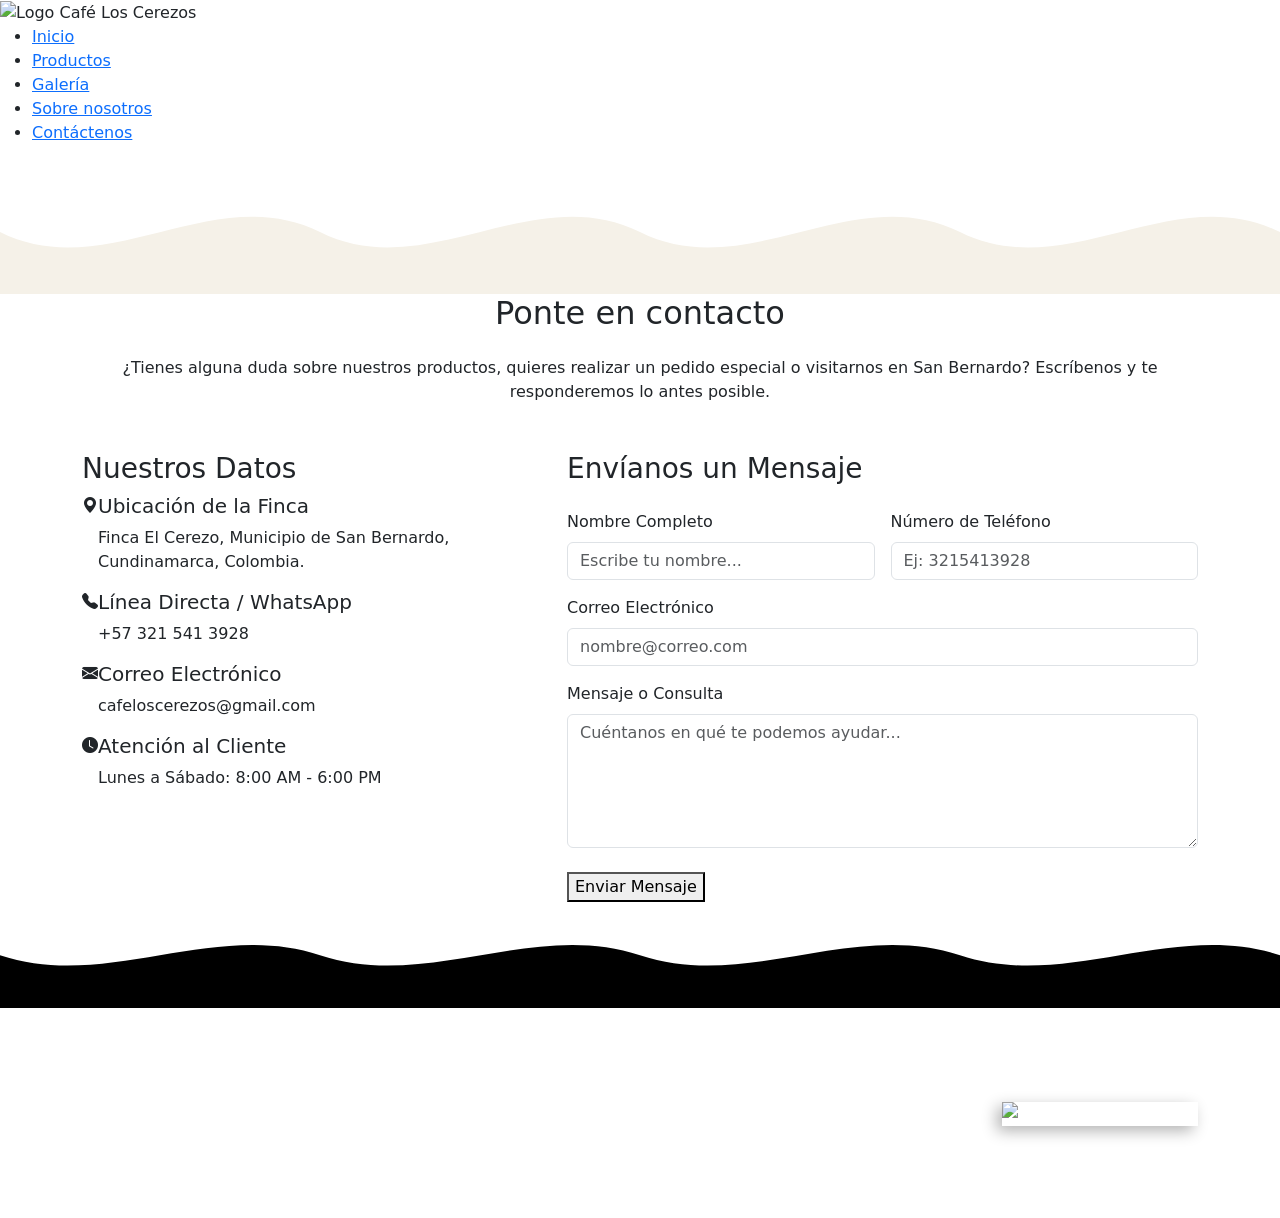
==== templates/contactenos.html @ d583230b "Rename Contactenos.html to contactenos.html" ====
<!DOCTYPE html>
<html lang="es">

<head>
    <meta charset="UTF-8">
    <meta name="viewport" content="width=device-width, initial-scale=1">
    <title>Café Los Cerezos - Contáctenos</title> <!-- Título de la pestaña -->

    <!-- FAVICON (Ícono de la pestaña) -->
    <link rel="icon" href="Logo-cafe.png" type="image/png">

    <!-- TIPOGRAFÍA -->
    <link href="https://fonts.googleapis.com/css2?family=Caveat+Brush&display=swap" rel="stylesheet">

    <!-- ESTILOS BOOTSTRAP -->
    <link href="https://cdn.jsdelivr.net/npm/bootstrap@5.3.2/dist/css/bootstrap.min.css" rel="stylesheet">
    
    <!-- ESTILOS DE SWIPER -->
    <link rel="stylesheet" href="https://cdn.jsdelivr.net/npm/swiper@11/swiper-bundle.min.css" />
    
    <!-- CONEXIÓN A TU ARCHIVO DE ESTILOS -->
    <link rel="stylesheet" href="inicio.css">

    <!-- ICONOS DE BOOTSTRAP -->
    <link rel="stylesheet" href="https://cdn.jsdelivr.net/npm/bootstrap-icons@1.11.3/font/bootstrap-icons.min.css">
</head>

<body>

<!-- PORTADA / HERO (HEAD) -->
<header class="hero">
    <!-- Capa oscura para legibilidad del menú -->
    <div class="overlay"></div>

    <!-- LOGO VERTICAL (Alineado a la izquierda con 40px de margen) -->
    <div class="logo-vertical">
        <img src="Logo-cafe.png" alt="Logo Café Los Cerezos">
    </div>

    <!-- MENÚ TRANSLÚCIDO UNIFICADO -->
<nav class="menu">
    <ul>
        <li><a href="index.html">Inicio</a></li>
        <!-- Te lleva a la sección de productos en el inicio -->
        <li><a href="index.html#productos">Productos</a></li> 
        <!-- Te lleva a la página independiente de galería -->
        <li><a href="Galeria.html">Galería</a></li>
        <!-- Te lleva a la sección de Quiénes Somos en el inicio -->
        <li><a href="index.html#quienes">Sobre nosotros</a></li>
        <!-- Te lleva al footer de contacto en el inicio -->
        <li><a href="index.html#contacto">Contáctenos</a></li>
    </ul>
</nav>

    <!-- ONDA DE TRANSICIÓN INFERIOR -->
    <div class="onda-svg">
        <svg viewBox="0 0 1440 150" preserveAspectRatio="none">
            <path fill="#f5f1e8" d="M0,80 
            C120,140 240,20 360,80 
            C480,140 600,20 720,80 
            C840,140 960,20 1080,80 
            C1200,140 1320,20 1440,80 
            L1440,150 L0,150 Z">
            </path>
        </svg>
    </div>
</header>

<!--  CONTENIDO DE CONTACTO-->
<div class="contenido">
    <section class="container seccion-contacto">
        
        <!-- TÍTULO DE LA SECCIÓN -->
        <div class="text-center mb-5">
            <h2 class="section-titulo">Ponte en contacto</h2>
            <p class="text-intro-productos mt-4">
                ¿Tienes alguna duda sobre nuestros productos, quieres realizar un pedido especial o visitarnos en San Bernardo? Escríbenos y te responderemos lo antes posible.
            </p>
        </div>

        <div class="row g-5 align-items-stretch">
            
            <!-- Columna Izquierda: Tarjeta de Información de Contacto -->
            <div class="col-12 col-lg-5">
                <div class="tarjeta-contacto-info">
                    <h3 class="titulo-contacto-bloque">Nuestros Datos</h3>
                    
                    <!-- Dirección -->
                    <div class="d-flex align-items-start item-contacto-detalle">
                        <span class="icono-contacto-detalle"><i class="bi bi-geo-alt-fill"></i></span>
                        <div class="texto-contacto-detalle">
                            <h5>Ubicación de la Finca</h5>
                            <p>Finca El Cerezo, Municipio de San Bernardo, Cundinamarca, Colombia.</p>
                        </div>
                    </div>

                    <!-- Teléfono -->
                    <div class="d-flex align-items-start item-contacto-detalle">
                        <span class="icono-contacto-detalle"><i class="bi bi-telephone-fill"></i></span>
                        <div class="texto-contacto-detalle">
                            <h5>Línea Directa / WhatsApp</h5>
                            <p>+57 321 541 3928</p>
                        </div>
                    </div>

                    <!-- Correo -->
                    <div class="d-flex align-items-start item-contacto-detalle">
                        <span class="icono-contacto-detalle"><i class="bi bi-envelope-fill"></i></span>
                        <div class="texto-contacto-detalle">
                            <h5>Correo Electrónico</h5>
                            <p>cafeloscerezos@gmail.com</p>
                        </div>
                    </div>

                    <!-- Horarios -->
                    <div class="d-flex align-items-start item-contacto-detalle">
                        <span class="icono-contacto-detalle"><i class="bi bi-clock-fill"></i></span>
                        <div class="texto-contacto-detalle">
                            <h5>Atención al Cliente</h5>
                            <p>Lunes a Sábado: 8:00 AM - 6:00 PM</p>
                        </div>
                    </div>
                </div>
            </div>

            <!-- Columna Derecha: Formulario de Contacto -->
            <div class="col-12 col-lg-7">
                <div class="form-contacto-box">
                    <h3 class="titulo-contacto-bloque mb-4">Envíanos un Mensaje</h3>
                    
                    <form action="#" method="POST">
                        <div class="row g-3">
                            <!-- Nombre -->
                            <div class="col-12 col-md-6">
                                <label for="nombre" class="form-label">Nombre Completo</label>
                                <input type="text" class="form-control" id="nombre" placeholder="Escribe tu nombre..." required>
                            </div>
                            <!-- Teléfono -->
                            <div class="col-12 col-md-6">
                                <label for="telefono" class="form-label">Número de Teléfono</label>
                                <input type="tel" class="form-control" id="telefono" placeholder="Ej: 3215413928">
                            </div>
                            <!-- Correo -->
                            <div class="col-12">
                                <label for="email" class="form-label">Correo Electrónico</label>
                                <input type="email" class="form-control" id="email" placeholder="nombre@correo.com" required>
                            </div>
                            <!-- Mensaje -->
                            <div class="col-12">
                                <label for="mensaje" class="form-label">Mensaje o Consulta</label>
                                <textarea class="form-control" id="mensaje" rows="5" placeholder="Cuéntanos en qué te podemos ayudar..." required></textarea>
                            </div>
                            <!-- Botón de Enviar -->
                            <div class="col-12 mt-4">
                                <button type="submit" class="btn-enviar-contacto">
                                    Enviar Mensaje
                                </button>
                            </div>
                        </div>
                    </form>
                </div>
            </div>

        </div> <!-- Fin de la fila -->
    </section>
</div>

<!-- ONDA TRANSICIÓN FOOTER -->
<div class="onda-footer">
    <svg viewBox="0 0 1440 120" preserveAspectRatio="none">
        <path d="M0,60 
        C120,100 240,20 360,60 
        C480,100 600,20 720,60 
        C840,100 960,20 1080,60 
        C1200,100 1320,20 1440,60 
        L1440,120 L0,120 Z">
        </path>
    </svg>
</div>

<!-- FOOTER CON MARCA Y CONTACTO  -->
<footer class="footer-cafe text-white py-5">
    <div class="container">
        <div class="row align-items-center">
            
            <!-- Columna Izquierda: Datos de contacto -->
            <div class="col-md-8 text-start">
                <div class="row g-4">
                    <!-- Correo -->
                    <div class="col-sm-6 d-flex align-items-center">
                        <div class="border rounded-circle d-flex align-items-center justify-content-center me-3" style="width: 45px; height: 45px; border-color: rgba(255,255,255,0.3) !important;">
                            <i class="bi bi-envelope fs-5"></i>
                        </div>
                        <div>
                            <p class="mb-0 fw-bold" style="font-size: 0.85rem; opacity: 0.8;">Correo electrónico</p>
                            <p class="mb-0">cafeloscerezos@gmail.com</p>
                        </div>
                    </div>
                    <!-- Teléfono -->
                    <div class="col-sm-6 d-flex align-items-center">
                        <div class="border rounded-circle d-flex align-items-center justify-content-center me-3" style="width: 45px; height: 45px; border-color: rgba(255,255,255,0.3) !important;">
                            <i class="bi bi-telephone fs-5"></i>
                        </div>
                        <div>
                            <p class="mb-0 fw-bold" style="font-size: 0.85rem; opacity: 0.8;">Teléfono</p>
                            <p class="mb-0">3215413928</p>
                        </div>
                    </div>
                    <!-- Web -->
                    <div class="col-sm-6 d-flex align-items-center">
                        <div class="border rounded-circle d-flex align-items-center justify-content-center me-3" style="width: 45px; height: 45px; border-color: rgba(255,255,255,0.3) !important;">
                            <i class="bi bi-globe fs-5"></i>
                        </div>
                        <div>
                            <p class="mb-0 fw-bold" style="font-size: 0.85rem; opacity: 0.8;">Página web</p>
                            <p class="mb-0">www.cafeloscerezos.com</p>
                        </div>
                    </div>
                    <!-- Instagram -->
                    <div class="col-sm-6 d-flex align-items-center">
                        <div class="border rounded-circle d-flex align-items-center justify-content-center me-3" style="width: 45px; height: 45px; border-color: rgba(255,255,255,0.3) !important;">
                            <i class="bi bi-instagram fs-5"></i>
                        </div>
                        <div>
                            <p class="mb-0 fw-bold" style="font-size: 0.85rem; opacity: 0.8;">Instagram</p>
                            <p class="mb-0">@cafeloscerezos</p>
                        </div>
                    </div>
                </div>
            </div>

            <!-- Columna Derecha: Bloque del Logo -->
            <div class="col-md-4 text-md-end text-center mt-4 mt-md-0">
                <div class="marca-footer d-inline-block">
                    <img src="Logo-cafe.png" alt="Logo Café Los Cerezos" style="width: 150px; box-shadow: -5px 5px 15px rgba(0, 0, 0, 0.3);">
                </div>
            </div>

        </div>
    </div>
</footer>

<!-- SCRIPTS DE BOOTSTRAP -->
<script src="https://cdn.jsdelivr.net/npm/bootstrap@5.3.2/dist/js/bootstrap.bundle.min.js"></script>

</body>
</html>
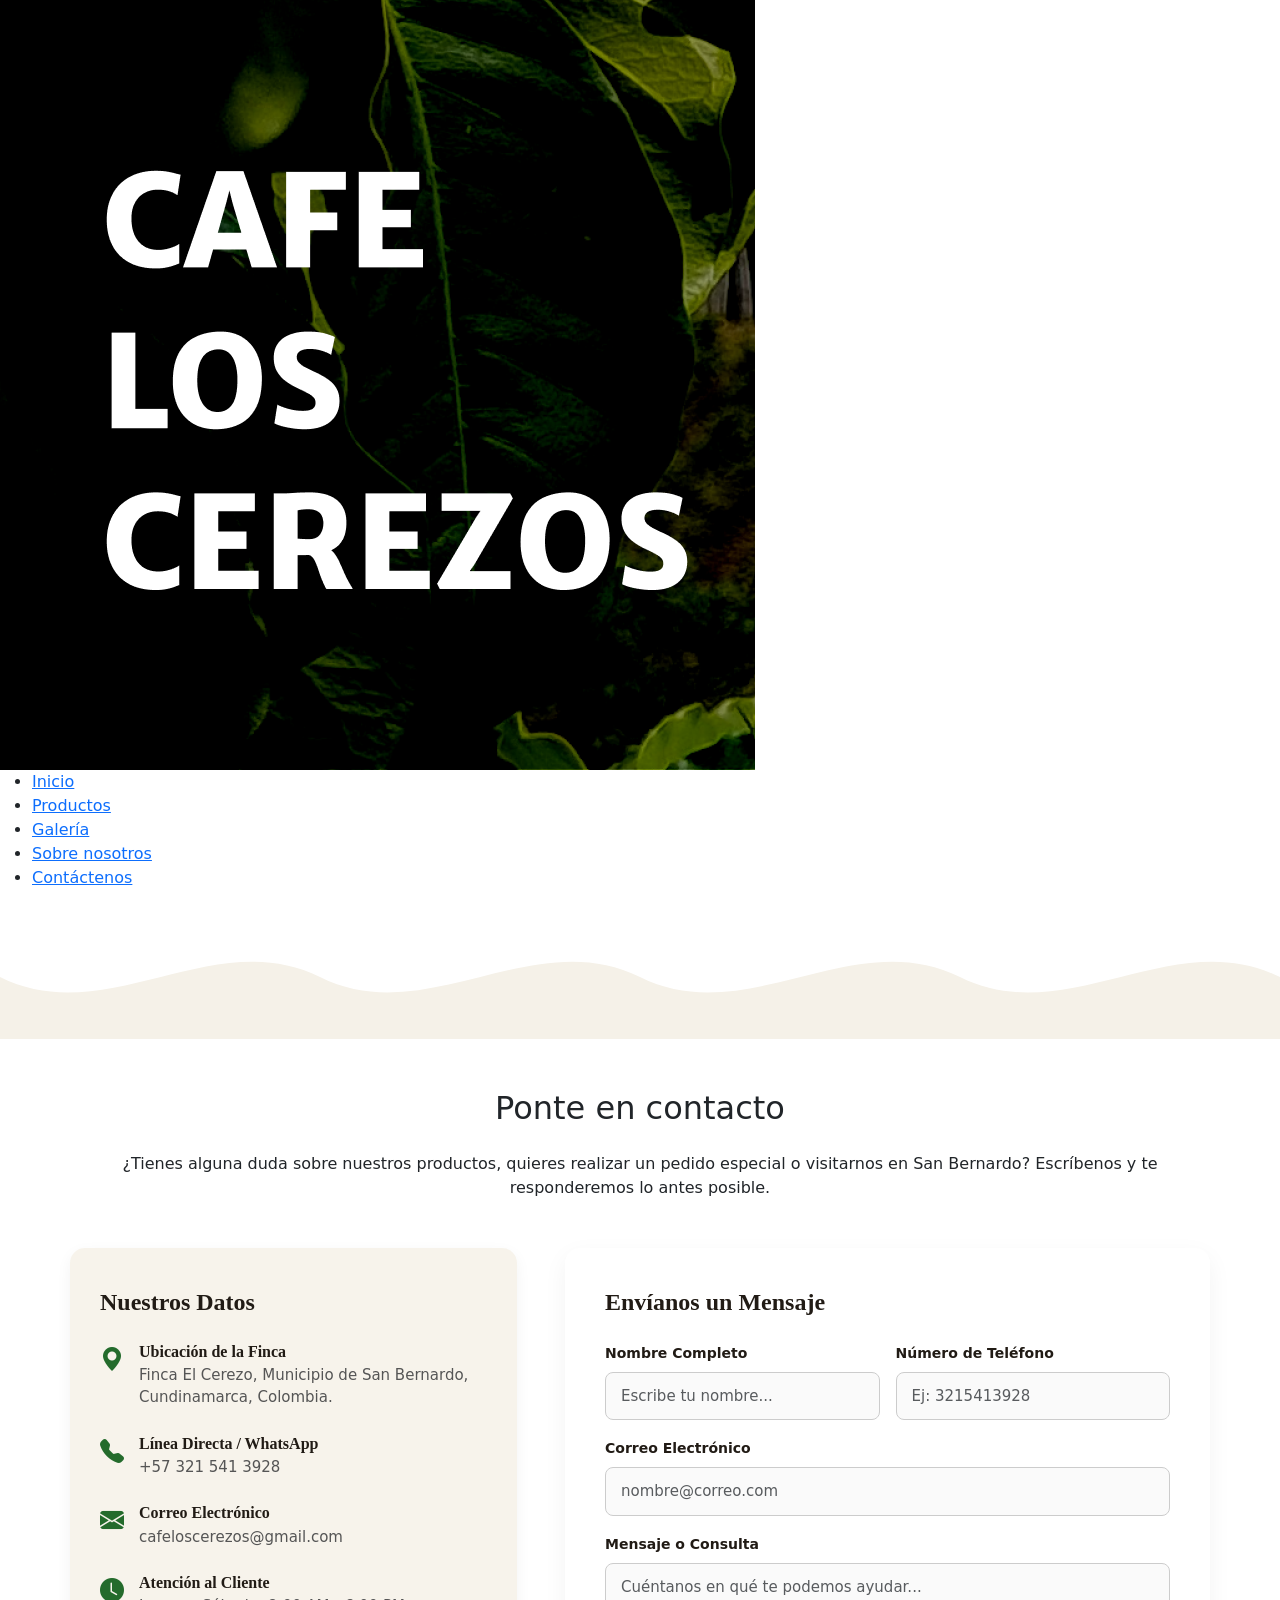
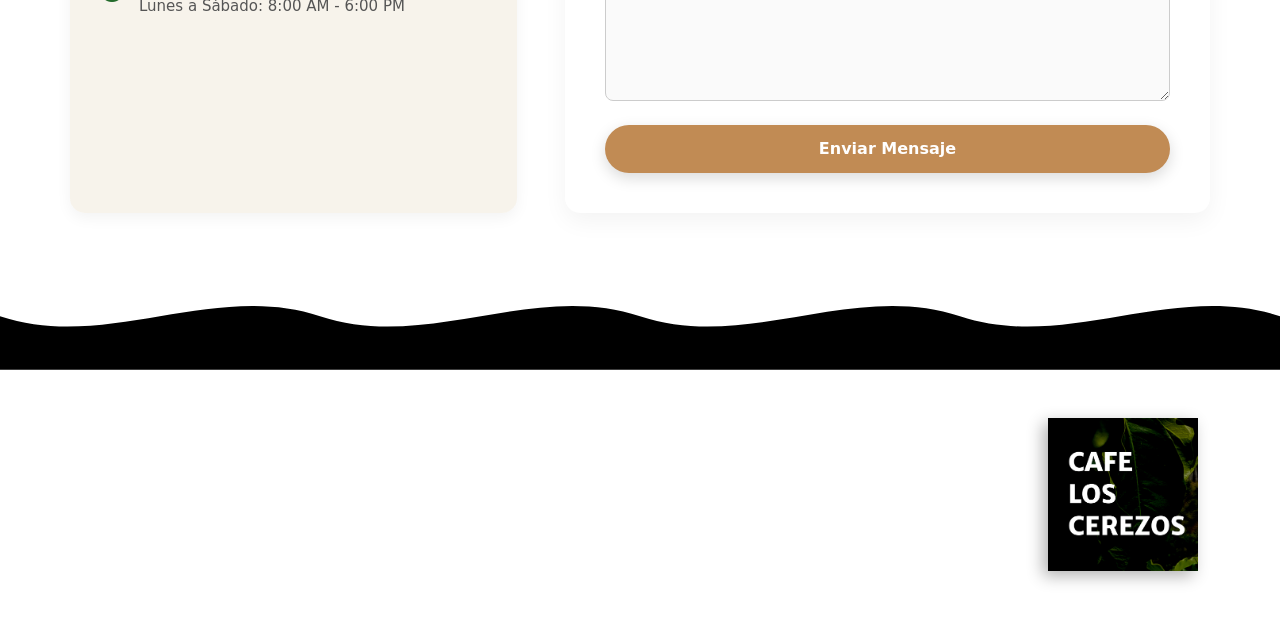
==== commit e6e4ba59: "Sincronizacion completa del proyecto con optimizacion SEO y Flask" ====
--- a/templates/contactenos.html
+++ b/templates/contactenos.html
@@ -1,247 +1,264 @@
-<!DOCTYPE html>
-<html lang="es">
-
-<head>
-    <meta charset="UTF-8">
-    <meta name="viewport" content="width=device-width, initial-scale=1">
-    <title>Café Los Cerezos - Contáctenos</title> <!-- Título de la pestaña -->
-
-    <!-- FAVICON (Ícono de la pestaña) -->
-    <link rel="icon" href="Logo-cafe.png" type="image/png">
-
-    <!-- TIPOGRAFÍA -->
-    <link href="https://fonts.googleapis.com/css2?family=Caveat+Brush&display=swap" rel="stylesheet">
-
-    <!-- ESTILOS BOOTSTRAP -->
-    <link href="https://cdn.jsdelivr.net/npm/bootstrap@5.3.2/dist/css/bootstrap.min.css" rel="stylesheet">
-    
-    <!-- ESTILOS DE SWIPER -->
-    <link rel="stylesheet" href="https://cdn.jsdelivr.net/npm/swiper@11/swiper-bundle.min.css" />
-    
-    <!-- CONEXIÓN A TU ARCHIVO DE ESTILOS -->
-    <link rel="stylesheet" href="inicio.css">
-
-    <!-- ICONOS DE BOOTSTRAP -->
-    <link rel="stylesheet" href="https://cdn.jsdelivr.net/npm/bootstrap-icons@1.11.3/font/bootstrap-icons.min.css">
-</head>
-
-<body>
-
-<!-- PORTADA / HERO (HEAD) -->
-<header class="hero">
-    <!-- Capa oscura para legibilidad del menú -->
-    <div class="overlay"></div>
-
-    <!-- LOGO VERTICAL (Alineado a la izquierda con 40px de margen) -->
-    <div class="logo-vertical">
-        <img src="Logo-cafe.png" alt="Logo Café Los Cerezos">
-    </div>
-
-    <!-- MENÚ TRANSLÚCIDO UNIFICADO -->
-<nav class="menu">
-    <ul>
-        <li><a href="index.html">Inicio</a></li>
-        <!-- Te lleva a la sección de productos en el inicio -->
-        <li><a href="index.html#productos">Productos</a></li> 
-        <!-- Te lleva a la página independiente de galería -->
-        <li><a href="Galeria.html">Galería</a></li>
-        <!-- Te lleva a la sección de Quiénes Somos en el inicio -->
-        <li><a href="index.html#quienes">Sobre nosotros</a></li>
-        <!-- Te lleva al footer de contacto en el inicio -->
-        <li><a href="index.html#contacto">Contáctenos</a></li>
-    </ul>
-</nav>
-
-    <!-- ONDA DE TRANSICIÓN INFERIOR -->
-    <div class="onda-svg">
-        <svg viewBox="0 0 1440 150" preserveAspectRatio="none">
-            <path fill="#f5f1e8" d="M0,80 
-            C120,140 240,20 360,80 
-            C480,140 600,20 720,80 
-            C840,140 960,20 1080,80 
-            C1200,140 1320,20 1440,80 
-            L1440,150 L0,150 Z">
-            </path>
-        </svg>
-    </div>
-</header>
-
-<!--  CONTENIDO DE CONTACTO-->
-<div class="contenido">
-    <section class="container seccion-contacto">
-        
-        <!-- TÍTULO DE LA SECCIÓN -->
-        <div class="text-center mb-5">
-            <h2 class="section-titulo">Ponte en contacto</h2>
-            <p class="text-intro-productos mt-4">
-                ¿Tienes alguna duda sobre nuestros productos, quieres realizar un pedido especial o visitarnos en San Bernardo? Escríbenos y te responderemos lo antes posible.
-            </p>
-        </div>
-
-        <div class="row g-5 align-items-stretch">
-            
-            <!-- Columna Izquierda: Tarjeta de Información de Contacto -->
-            <div class="col-12 col-lg-5">
-                <div class="tarjeta-contacto-info">
-                    <h3 class="titulo-contacto-bloque">Nuestros Datos</h3>
-                    
-                    <!-- Dirección -->
-                    <div class="d-flex align-items-start item-contacto-detalle">
-                        <span class="icono-contacto-detalle"><i class="bi bi-geo-alt-fill"></i></span>
-                        <div class="texto-contacto-detalle">
-                            <h5>Ubicación de la Finca</h5>
-                            <p>Finca El Cerezo, Municipio de San Bernardo, Cundinamarca, Colombia.</p>
-                        </div>
-                    </div>
-
-                    <!-- Teléfono -->
-                    <div class="d-flex align-items-start item-contacto-detalle">
-                        <span class="icono-contacto-detalle"><i class="bi bi-telephone-fill"></i></span>
-                        <div class="texto-contacto-detalle">
-                            <h5>Línea Directa / WhatsApp</h5>
-                            <p>+57 321 541 3928</p>
-                        </div>
-                    </div>
-
-                    <!-- Correo -->
-                    <div class="d-flex align-items-start item-contacto-detalle">
-                        <span class="icono-contacto-detalle"><i class="bi bi-envelope-fill"></i></span>
-                        <div class="texto-contacto-detalle">
-                            <h5>Correo Electrónico</h5>
-                            <p>cafeloscerezos@gmail.com</p>
-                        </div>
-                    </div>
-
-                    <!-- Horarios -->
-                    <div class="d-flex align-items-start item-contacto-detalle">
-                        <span class="icono-contacto-detalle"><i class="bi bi-clock-fill"></i></span>
-                        <div class="texto-contacto-detalle">
-                            <h5>Atención al Cliente</h5>
-                            <p>Lunes a Sábado: 8:00 AM - 6:00 PM</p>
-                        </div>
-                    </div>
-                </div>
-            </div>
-
-            <!-- Columna Derecha: Formulario de Contacto -->
-            <div class="col-12 col-lg-7">
-                <div class="form-contacto-box">
-                    <h3 class="titulo-contacto-bloque mb-4">Envíanos un Mensaje</h3>
-                    
-                    <form action="#" method="POST">
-                        <div class="row g-3">
-                            <!-- Nombre -->
-                            <div class="col-12 col-md-6">
-                                <label for="nombre" class="form-label">Nombre Completo</label>
-                                <input type="text" class="form-control" id="nombre" placeholder="Escribe tu nombre..." required>
-                            </div>
-                            <!-- Teléfono -->
-                            <div class="col-12 col-md-6">
-                                <label for="telefono" class="form-label">Número de Teléfono</label>
-                                <input type="tel" class="form-control" id="telefono" placeholder="Ej: 3215413928">
-                            </div>
-                            <!-- Correo -->
-                            <div class="col-12">
-                                <label for="email" class="form-label">Correo Electrónico</label>
-                                <input type="email" class="form-control" id="email" placeholder="nombre@correo.com" required>
-                            </div>
-                            <!-- Mensaje -->
-                            <div class="col-12">
-                                <label for="mensaje" class="form-label">Mensaje o Consulta</label>
-                                <textarea class="form-control" id="mensaje" rows="5" placeholder="Cuéntanos en qué te podemos ayudar..." required></textarea>
-                            </div>
-                            <!-- Botón de Enviar -->
-                            <div class="col-12 mt-4">
-                                <button type="submit" class="btn-enviar-contacto">
-                                    Enviar Mensaje
-                                </button>
-                            </div>
-                        </div>
-                    </form>
-                </div>
-            </div>
-
-        </div> <!-- Fin de la fila -->
-    </section>
-</div>
-
-<!-- ONDA TRANSICIÓN FOOTER -->
-<div class="onda-footer">
-    <svg viewBox="0 0 1440 120" preserveAspectRatio="none">
-        <path d="M0,60 
-        C120,100 240,20 360,60 
-        C480,100 600,20 720,60 
-        C840,100 960,20 1080,60 
-        C1200,100 1320,20 1440,60 
-        L1440,120 L0,120 Z">
-        </path>
-    </svg>
-</div>
-
-<!-- FOOTER CON MARCA Y CONTACTO  -->
-<footer class="footer-cafe text-white py-5">
-    <div class="container">
-        <div class="row align-items-center">
-            
-            <!-- Columna Izquierda: Datos de contacto -->
-            <div class="col-md-8 text-start">
-                <div class="row g-4">
-                    <!-- Correo -->
-                    <div class="col-sm-6 d-flex align-items-center">
-                        <div class="border rounded-circle d-flex align-items-center justify-content-center me-3" style="width: 45px; height: 45px; border-color: rgba(255,255,255,0.3) !important;">
-                            <i class="bi bi-envelope fs-5"></i>
-                        </div>
-                        <div>
-                            <p class="mb-0 fw-bold" style="font-size: 0.85rem; opacity: 0.8;">Correo electrónico</p>
-                            <p class="mb-0">cafeloscerezos@gmail.com</p>
-                        </div>
-                    </div>
-                    <!-- Teléfono -->
-                    <div class="col-sm-6 d-flex align-items-center">
-                        <div class="border rounded-circle d-flex align-items-center justify-content-center me-3" style="width: 45px; height: 45px; border-color: rgba(255,255,255,0.3) !important;">
-                            <i class="bi bi-telephone fs-5"></i>
-                        </div>
-                        <div>
-                            <p class="mb-0 fw-bold" style="font-size: 0.85rem; opacity: 0.8;">Teléfono</p>
-                            <p class="mb-0">3215413928</p>
-                        </div>
-                    </div>
-                    <!-- Web -->
-                    <div class="col-sm-6 d-flex align-items-center">
-                        <div class="border rounded-circle d-flex align-items-center justify-content-center me-3" style="width: 45px; height: 45px; border-color: rgba(255,255,255,0.3) !important;">
-                            <i class="bi bi-globe fs-5"></i>
-                        </div>
-                        <div>
-                            <p class="mb-0 fw-bold" style="font-size: 0.85rem; opacity: 0.8;">Página web</p>
-                            <p class="mb-0">www.cafeloscerezos.com</p>
-                        </div>
-                    </div>
-                    <!-- Instagram -->
-                    <div class="col-sm-6 d-flex align-items-center">
-                        <div class="border rounded-circle d-flex align-items-center justify-content-center me-3" style="width: 45px; height: 45px; border-color: rgba(255,255,255,0.3) !important;">
-                            <i class="bi bi-instagram fs-5"></i>
-                        </div>
-                        <div>
-                            <p class="mb-0 fw-bold" style="font-size: 0.85rem; opacity: 0.8;">Instagram</p>
-                            <p class="mb-0">@cafeloscerezos</p>
-                        </div>
-                    </div>
-                </div>
-            </div>
-
-            <!-- Columna Derecha: Bloque del Logo -->
-            <div class="col-md-4 text-md-end text-center mt-4 mt-md-0">
-                <div class="marca-footer d-inline-block">
-                    <img src="Logo-cafe.png" alt="Logo Café Los Cerezos" style="width: 150px; box-shadow: -5px 5px 15px rgba(0, 0, 0, 0.3);">
-                </div>
-            </div>
-
-        </div>
-    </div>
-</footer>
-
-<!-- SCRIPTS DE BOOTSTRAP -->
-<script src="https://cdn.jsdelivr.net/npm/bootstrap@5.3.2/dist/js/bootstrap.bundle.min.js"></script>
-
-</body>
-</html>
+<!DOCTYPE html>
+<html lang="es">
+
+<head>
+    <meta charset="UTF-8">
+    <meta name="viewport" content="width=device-width, initial-scale=1">
+    
+    <!-- TÍTULO OPTIMIZADO (SEO On-Page) -->
+    <title>Contáctenos | Café Los Cerezos - Café Especial de Origen</title>
+
+    <!-- META DESCRIPCIÓN (SEO On-Page) -->
+    <meta name="description" content="Ponte en contacto con Café Los Cerezos. Escríbenos para adquirir nuestro café especial de origen, resolver tus dudas o agendar visitas a nuestra finca en Cundinamarca.">
+
+    <!-- PALABRAS CLAVE (SEO On-Page) -->
+    <meta name="keywords" content="contacto Café Los Cerezos, comprar café de origen, teléfono finca de café, correo café especial, San Bernardo Cundinamarca">
+
+    <!-- FAVICON (Ícono de la pestaña con la ruta /static/ de Flask) -->
+    <link rel="icon" href="/static/logo-cafe.png" type="image/png">
+
+    <!-- METADATOS PARA REDES SOCIALES (Open Graph) -->
+    <meta property="og:title" content="Contáctenos | Café Los Cerezos">
+    <meta property="og:description" content="¿Tienes alguna duda o quieres realizar un pedido? Escríbenos y nos pondremos en contacto contigo.">
+    <meta property="og:image" content="/static/logo-cafe.png">
+    <meta property="og:type" content="website">
+
+    <!-- TIPOGRAFÍA -->
+    <link href="https://fonts.googleapis.com/css2?family=Caveat+Brush&display=swap" rel="stylesheet">
+
+    <!-- ESTILOS BOOTSTRAP -->
+    <link href="https://cdn.jsdelivr.net/npm/bootstrap@5.3.2/dist/css/bootstrap.min.css" rel="stylesheet">
+    
+    <!-- ESTILOS DE SWIPER -->
+    <link rel="stylesheet" href="https://cdn.jsdelivr.net/npm/swiper@11/swiper-bundle.min.css" />
+    
+    <!-- CONEXIÓN A TU ARCHIVO DE ESTILOS DE CONTACTO (Ruta /static/ corregida) -->
+    <link rel="stylesheet" href="/static/contactenos.css">
+
+    <!-- ICONOS DE BOOTSTRAP -->
+    <link rel="stylesheet" href="https://cdn.jsdelivr.net/npm/bootstrap-icons@1.11.3/font/bootstrap-icons.min.css">
+</head>
+
+<body>
+
+<!-- PORTADA / HERO (HEAD) -->
+<header class="hero">
+    <!-- SEO: Título principal H1 invisible para los usuarios pero visible para Google -->
+    <h1 class="visually-hidden">Contacto con Café Los Cerezos - Finca El Cerezo en San Bernardo, Cundinamarca</h1>
+
+    <!-- Capa oscura para legibilidad del menú -->
+    <div class="overlay"></div>
+
+    <!-- LOGO VERTICAL (Ruta /static/ corregida) -->
+    <div class="logo-vertical">
+        <img src="/static/logo-cafe.png" alt="Logo Café Los Cerezos">
+    </div>
+
+    <!-- MENÚ-->
+    <nav class="menu">
+        <ul>
+            <li><a href="index.html">Inicio</a></li>
+            <!-- Te lleva a la sección de productos en el inicio -->
+            <li><a href="productos.html#productos">Productos</a></li> 
+            <!-- Te lleva a la página independiente de galería -->
+            <li><a href="galeria.html">Galería</a></li>
+            <!-- Te lleva a la sección de Quiénes Somos en el inicio -->
+            <li><a href="sobrenosotros.html#quienes">Sobre nosotros</a></li>
+            <!-- Te lleva al footer de contacto en el inicio -->
+            <li><a href="contactenos.html#contacto">Contáctenos</a></li>
+        </ul>
+    </nav>
+
+    <!-- ONDA DE TRANSICIÓN INFERIOR -->
+    <div class="onda-svg">
+        <svg viewBox="0 0 1440 150" preserveAspectRatio="none">
+            <path fill="#f5f1e8" d="M0,80 
+            C120,140 240,20 360,80 
+            C480,140 600,20 720,80 
+            C840,140 960,20 1080,80 
+            C1200,140 1320,20 1440,80 
+            L1440,150 L0,150 Z">
+            </path>
+        </svg>
+    </div>
+</header>
+
+<!--  CONTENIDO DE CONTACTO-->
+<div class="contenido">
+    <section class="container seccion-contacto">
+        
+        <!-- TÍTULO DE LA SECCIÓN -->
+        <div class="text-center mb-5">
+            <h2 class="section-titulo">Ponte en contacto</h2>
+            <p class="text-intro-productos mt-4">
+                ¿Tienes alguna duda sobre nuestros productos, quieres realizar un pedido especial o visitarnos en San Bernardo? Escríbenos y te responderemos lo antes posible.
+            </p>
+        </div>
+
+        <div class="row g-5 align-items-stretch">
+            
+            <!-- Columna Izquierda: Tarjeta de Información de Contacto -->
+            <div class="col-12 col-lg-5">
+                <div class="tarjeta-contacto-info">
+                    <h3 class="titulo-contacto-bloque">Nuestros Datos</h3>
+                    
+                    <!-- Dirección -->
+                    <div class="d-flex align-items-start item-contacto-detalle">
+                        <span class="icono-contacto-detalle"><i class="bi bi-geo-alt-fill"></i></span>
+                        <div class="texto-contacto-detalle">
+                            <h5>Ubicación de la Finca</h5>
+                            <p>Finca El Cerezo, Municipio de San Bernardo, Cundinamarca, Colombia.</p>
+                        </div>
+                    </div>
+
+                    <!-- Teléfono -->
+                    <div class="d-flex align-items-start item-contacto-detalle">
+                        <span class="icono-contacto-detalle"><i class="bi bi-telephone-fill"></i></span>
+                        <div class="texto-contacto-detalle">
+                            <h5>Línea Directa / WhatsApp</h5>
+                            <p>+57 321 541 3928</p>
+                        </div>
+                    </div>
+
+                    <!-- Correo -->
+                    <div class="d-flex align-items-start item-contacto-detalle">
+                        <span class="icono-contacto-detalle"><i class="bi bi-envelope-fill"></i></span>
+                        <div class="texto-contacto-detalle">
+                            <h5>Correo Electrónico</h5>
+                            <p>cafeloscerezos@gmail.com</p>
+                        </div>
+                    </div>
+
+                    <!-- Horarios -->
+                    <div class="d-flex align-items-start item-contacto-detalle">
+                        <span class="icono-contacto-detalle"><i class="bi bi-clock-fill"></i></span>
+                        <div class="texto-contacto-detalle">
+                            <h5>Atención al Cliente</h5>
+                            <p>Lunes a Sábado: 8:00 AM - 6:00 PM</p>
+                        </div>
+                    </div>
+                </div>
+            </div>
+
+            <!-- Columna Derecha: Formulario de Contacto -->
+            <div class="col-12 col-lg-7">
+                <div class="form-contacto-box">
+                    <h3 class="titulo-contacto-bloque mb-4">Envíanos un Mensaje</h3>
+                    
+                    <form action="#" method="POST">
+                        <div class="row g-3">
+                            <!-- Nombre -->
+                            <div class="col-12 col-md-6">
+                                <label for="nombre" class="form-label">Nombre Completo</label>
+                                <input type="text" class="form-control" id="nombre" placeholder="Escribe tu nombre..." required>
+                            </div>
+                            <!-- Teléfono -->
+                            <div class="col-12 col-md-6">
+                                <label for="telefono" class="form-label">Número de Teléfono</label>
+                                <input type="tel" class="form-control" id="telefono" placeholder="Ej: 3215413928">
+                            </div>
+                            <!-- Correo -->
+                            <div class="col-12">
+                                <label for="email" class="form-label">Correo Electrónico</label>
+                                <input type="email" class="form-control" id="email" placeholder="nombre@correo.com" required>
+                            </div>
+                            <!-- Mensaje -->
+                            <div class="col-12">
+                                <label for="mensaje" class="form-label">Mensaje o Consulta</label>
+                                <textarea class="form-control" id="mensaje" rows="5" placeholder="Cuéntanos en qué te podemos ayudar..." required></textarea>
+                            </div>
+                            <!-- Botón de Enviar -->
+                            <div class="col-12 mt-4">
+                                <button type="submit" class="btn-enviar-contacto">
+                                    Enviar Mensaje
+                                </button>
+                            </div>
+                        </div>
+                    </form>
+                </div>
+            </div>
+
+        </div> <!-- Fin de la fila -->
+    </section>
+</div>
+
+<!-- ONDA TRANSICIÓN FOOTER -->
+<div class="onda-footer">
+    <svg viewBox="0 0 1440 120" preserveAspectRatio="none">
+        <path d="M0,60 
+        C120,100 240,20 360,60 
+        C480,100 600,20 720,60 
+        C840,100 960,20 1080,60 
+        C1200,100 1320,20 1440,60 
+        L1440,120 L0,120 Z">
+        </path>
+    </svg>
+</div>
+
+<!-- FOOTER CON MARCA Y CONTACTO  -->
+<footer class="footer-cafe text-white py-5">
+    <div class="container">
+        <div class="row align-items-center">
+            
+            <!-- Columna Izquierda: Datos de contacto -->
+            <div class="col-md-8 text-start">
+                <div class="row g-4">
+                    <!-- Correo -->
+                    <div class="col-sm-6 d-flex align-items-center">
+                        <div class="border rounded-circle d-flex align-items-center justify-content-center me-3" style="width: 45px; height: 45px; border-color: rgba(255,255,255,0.3) !important;">
+                            <i class="bi bi-envelope fs-5"></i>
+                        </div>
+                        <div>
+                            <p class="mb-0 fw-bold" style="font-size: 0.85rem; opacity: 0.8;">Correo electrónico</p>
+                            <p class="mb-0">cafeloscerezos@gmail.com</p>
+                        </div>
+                    </div>
+                    <!-- Teléfono -->
+                    <div class="col-sm-6 d-flex align-items-center">
+                        <div class="border rounded-circle d-flex align-items-center justify-content-center me-3" style="width: 45px; height: 45px; border-color: rgba(255,255,255,0.3) !important;">
+                            <i class="bi bi-telephone fs-5"></i>
+                        </div>
+                        <div>
+                            <p class="mb-0 fw-bold" style="font-size: 0.85rem; opacity: 0.8;">Teléfono</p>
+                            <p class="mb-0">3215413928</p>
+                        </div>
+                    </div>
+                    <!-- Web -->
+                    <div class="col-sm-6 d-flex align-items-center">
+                        <div class="border rounded-circle d-flex align-items-center justify-content-center me-3" style="width: 45px; height: 45px; border-color: rgba(255,255,255,0.3) !important;">
+                            <i class="bi bi-globe fs-5"></i>
+                        </div>
+                        <div>
+                            <p class="mb-0 fw-bold" style="font-size: 0.85rem; opacity: 0.8;">Página web</p>
+                            <p class="mb-0">www.cafeloscerezos.com</p>
+                        </div>
+                    </div>
+                    <!-- Instagram -->
+                    <div class="col-sm-6 d-flex align-items-center">
+                        <div class="border rounded-circle d-flex align-items-center justify-content-center me-3" style="width: 45px; height: 45px; border-color: rgba(255,255,255,0.3) !important;">
+                            <i class="bi bi-instagram fs-5"></i>
+                        </div>
+                        <div>
+                            <p class="mb-0 fw-bold" style="font-size: 0.85rem; opacity: 0.8;">Instagram</p>
+                            <p class="mb-0">@cafeloscerezos</p>
+                        </div>
+                    </div>
+                </div>
+            </div>
+
+            <!-- Columna Derecha: Bloque del Logo (Ruta /static/ corregida) -->
+            <div class="col-md-4 text-md-end text-center mt-4 mt-md-0">
+                <div class="marca-footer d-inline-block">
+                    <img src="/static/logo-cafe.png" alt="Logo Café Los Cerezos" style="width: 150px; box-shadow: -5px 5px 15px rgba(0, 0, 0, 0.3);">
+                </div>
+            </div>
+
+        </div>
+    </div>
+</footer>
+
+<!-- SCRIPTS DE BOOTSTRAP -->
+<script src="https://cdn.jsdelivr.net/npm/bootstrap@5.3.2/dist/js/bootstrap.bundle.min.js"></script>
+
+</body>
+</html>
--- a/static/contactenos.css
+++ b/static/contactenos.css
@@ -0,0 +1,99 @@
+/* 14. SECCIÓN DE CONTACTO (NUEVO)*/
+.seccion-contacto {
+    padding: 50px 0;
+}
+
+/* Tarjeta de Información de la izquierda */
+.tarjeta-contacto-info {
+    background-color: rgba(235, 225, 205, 0.4); /* Fondo sutil tipo crema */
+    border-radius: 15px;
+    padding: 40px 30px;
+    height: 100%;
+    box-shadow: 0 5px 15px rgba(0,0,0,0.05);
+}
+
+.titulo-contacto-bloque {
+    font-family: 'Georgia', serif;
+    font-size: 24px;
+    color: #211b15;
+    font-weight: bold;
+    margin-bottom: 25px;
+}
+
+.item-contacto-detalle {
+    margin-bottom: 25px;
+}
+
+.icono-contacto-detalle {
+    font-size: 24px;
+    color: #246B2C; 
+    margin-right: 15px;
+    flex-shrink: 0;
+}
+
+.texto-contacto-detalle h5 {
+    font-family: 'Georgia', serif;
+    font-size: 16px;
+    font-weight: bold;
+    margin-bottom: 3px;
+    color: #211b15;
+}
+
+.texto-contacto-detalle p {
+    margin: 0;
+    color: #555555;
+    font-size: 15px;
+}
+
+/* Formulario de la derecha */
+.form-contacto-box {
+    background: #ffffff;
+    border-radius: 15px;
+    padding: 40px;
+    box-shadow: 0 8px 25px rgba(0,0,0,0.05);
+}
+
+/* Inputs de texto estilo Figma */
+.form-contacto-box .form-control {
+    border-radius: 8px;
+    border: 1px solid #cccccc;
+    padding: 12px 15px;
+    font-size: 15px;
+    background-color: #fafafa;
+    transition: all 0.3s ease;
+}
+
+/* Efecto de foco en color café en lugar del azul genérico de Bootstrap */
+.form-contacto-box .form-control:focus {
+    border-color: #C18B54; 
+    box-shadow: 0 0 0 0.25rem rgba(193, 139, 84, 0.2);
+    background-color: #ffffff;
+    outline: none;
+}
+
+.form-contacto-box label {
+    font-weight: bold;
+    font-size: 14px;
+    color: #211b15;
+    margin-bottom: 8px;
+}
+
+/* Botón de Enviar */
+.btn-enviar-contacto {
+    background-color: #C18B54;
+    color: #ffffff;
+    border: none;
+    border-radius: 50px;
+    padding: 12px 30px;
+    font-size: 16px;
+    font-weight: bold;
+    box-shadow: 0 5px 15px rgba(0,0,0,0.15);
+    transition: transform 0.2s ease, background-color 0.2s ease;
+    width: 100%;
+}
+
+.btn-enviar-contacto:hover {
+    transform: scale(1.02);
+    background-color: #B27C47;
+    color: #ffffff;
+}
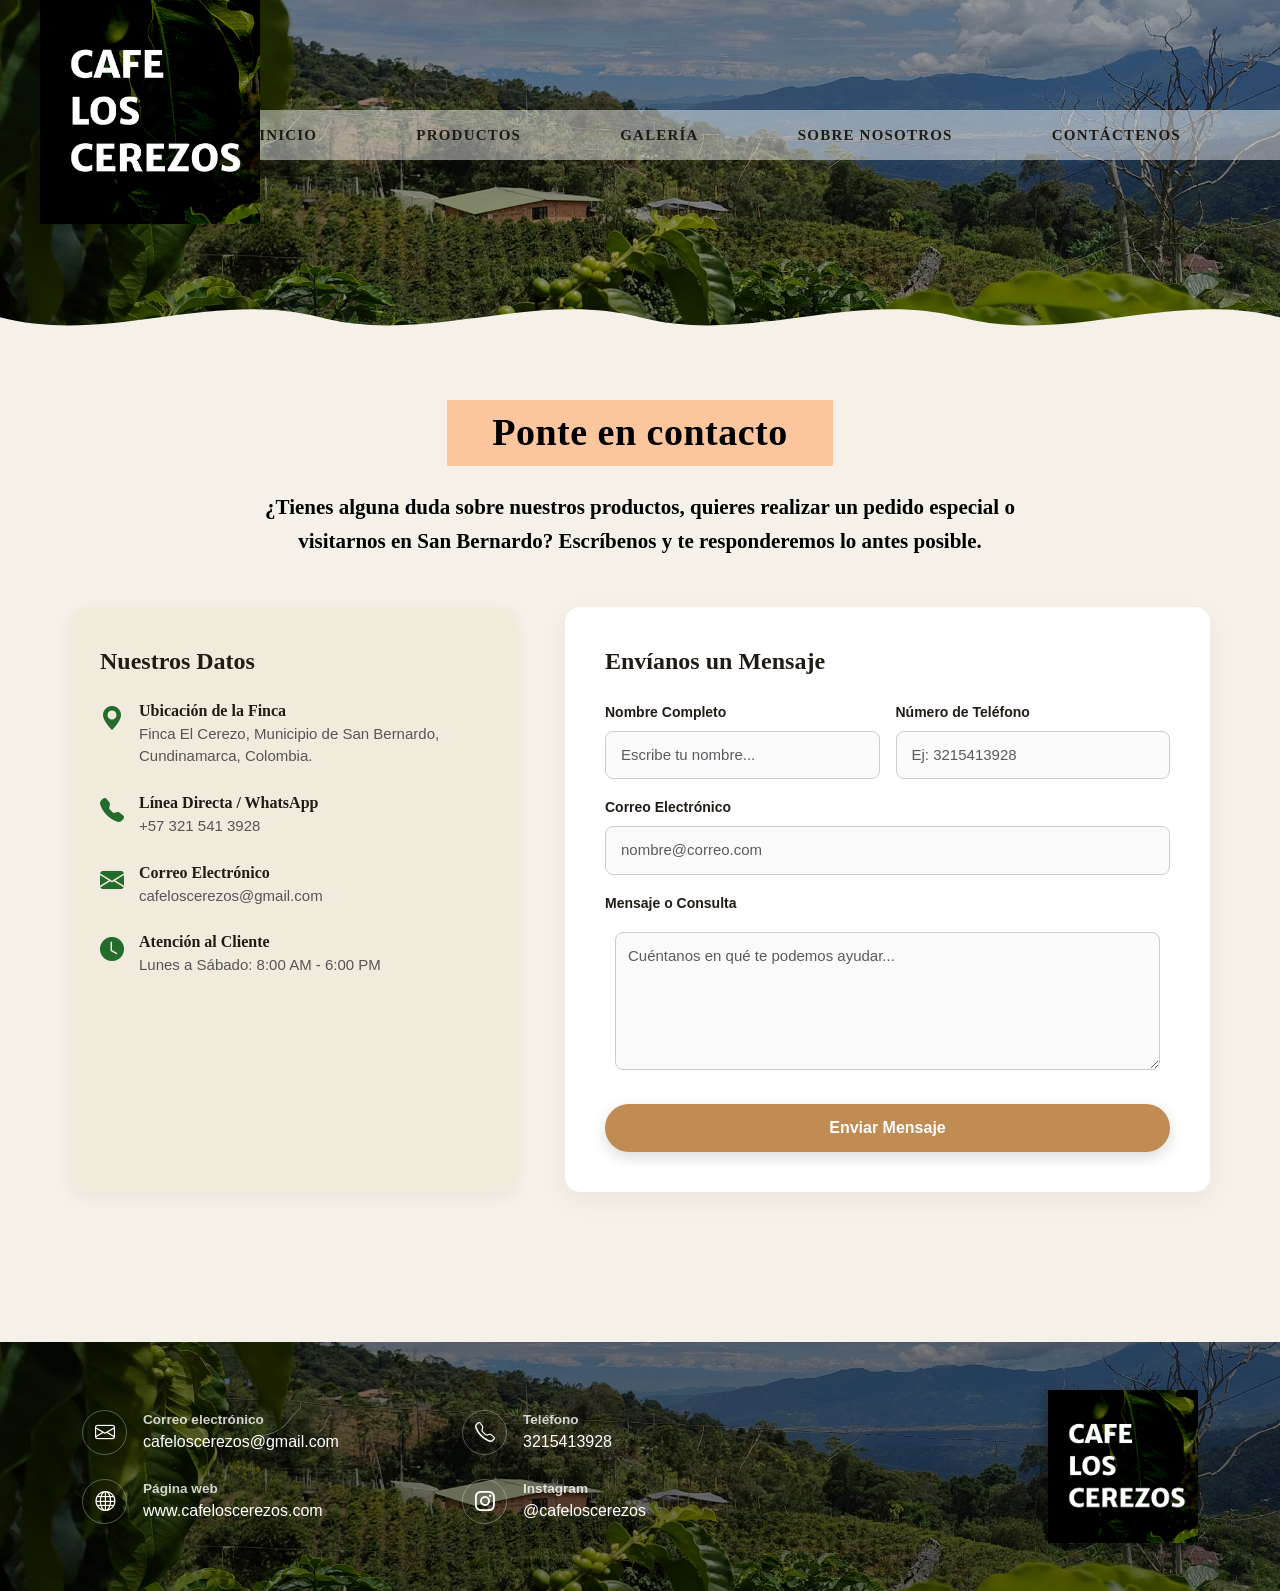
==== commit 56b24acf: "Actualizar contactenos.html con cabecera corregida" ====
--- a/templates/contactenos.html
+++ b/templates/contactenos.html
@@ -32,6 +32,9 @@
     <!-- ESTILOS DE SWIPER -->
     <link rel="stylesheet" href="https://cdn.jsdelivr.net/npm/swiper@11/swiper-bundle.min.css" />
     
+    <!-- CONEXIÓN A LOS ESTILOS DE LA CABECERA / MENÚ -->
+    <link rel="stylesheet" href="/static/inicio.css">
+
     <!-- CONEXIÓN A TU ARCHIVO DE ESTILOS DE CONTACTO (Ruta /static/ corregida) -->
     <link rel="stylesheet" href="/static/contactenos.css">
 
--- a/static/inicio.css
+++ b/static/inicio.css
@@ -0,0 +1,732 @@
+/* 1. ESTILOS GENERALES Y PORTADA */
+body {
+    margin: 0;
+    font-family: Arial, sans-serif;
+    background: #f5f1e8;
+}
+
+.hero {
+    height: 350px;
+    background-image: url("fondo.jpg");
+    background-size: cover;
+    background-position: center;
+    position: relative;
+    display: flex;
+    align-items: center;
+    justify-content: center;
+    overflow: hidden;
+}
+
+/* OSCURECER FONDO */
+.overlay {
+    position: absolute;
+    width: 100%;
+    height: 100%;
+    background: rgba(0,0,0,0.4);
+}
+
+/* LOGO */
+.logo-vertical {
+    position: absolute;
+    left: 40px !important;       /* Crea el espacio blanco de la izquierda de Figma */
+    top: 0 !important;
+    transform: none !important;
+    margin: 0 !important;
+    padding: 0 !important;
+    z-index: 10;
+    width: 220px !important;     /* Más ancho para que sea más alto y sobresalga hacia abajo */
+}
+
+.logo-vertical img {
+    width: 100% !important;
+    height: auto !important;
+    display: block;
+}
+
+.menu {
+    position: absolute;
+    top: 110px;                  
+    left: 260px;                
+    right: 0;                    
+    height: 50px;                
+    background-color: rgba(255, 255, 255, 0.45); 
+    z-index: 2;
+    display: flex;
+    align-items: center;         
+}
+/* 2. MENÚ TRANSLÚCIDO ALINEADO */
+.menu {
+    position: absolute;
+    top: 110px;                  
+    left: 160px;                
+    right: 0;                    
+    height: 50px;                
+    background-color: rgba(255, 255, 255, 0.45); 
+    z-index: 2;
+    display: flex;
+    align-items: center;         
+}
+
+/* Distribución horizontal */
+.menu ul {
+    display: flex;
+    width: 100%;
+    justify-content: space-evenly; 
+    list-style: none !important;  
+    margin: 0 !important;         
+    padding: 0 !important;        
+}
+
+/* Estilo de los textos de navegación */
+.menu a {
+    text-decoration: none !important; 
+    color: #211b15 !important;        
+    font-family: 'Georgia', 'Times New Roman', serif !important; 
+    font-weight: bold;
+    font-size: 15px;
+    text-transform: uppercase;        
+    letter-spacing: 1.2px;           
+    transition: color 0.3s ease;
+}
+
+/* Cambio de color interactivo */
+.menu a:hover {
+    color: #8b5a2b !important;       
+}
+
+/* 3. SECCIÓN: CONOCE NUESTROS PRODUCTOS  */
+
+/* Centrar el bloque del título */
+.contenedor-titulo-productos {
+    text-align: center;
+    margin-bottom: 35px;
+    margin-top: 15px; 
+}
+/* Franja de color durazno pastel detrás del título */
+.section-titulo {
+    display: inline-block;
+    background-color: #fbc59e; 
+    color: #000000;
+    padding: 10px 45px;
+    font-size: 38px;
+    font-family: 'Georgia', 'Times New Roman', serif; 
+    font-weight: bold;
+    letter-spacing: 0.5px;
+    margin: 0 auto;
+    border-radius: 0px; 
+}
+
+/* Párrafo descriptivo grueso, oscuro y con tipografía Serif */
+.text-intro-productos {
+    font-family: 'Georgia', 'Times New Roman', serif;
+    font-size: 21px; 
+    font-weight: bold; 
+    color: #000000; 
+    line-height: 1.65;
+    max-width: 820px;
+    margin: 0 auto 40px auto;
+    text-align: center;
+}
+
+/* Enlace "Más información..." en gris, negrita y alineado a la derecha */
+.link-mas-info {
+    display: block;
+    text-align: right;
+    font-size: 18px;
+    font-weight: bold;
+    color: #000000 !important; 
+    text-decoration: none;
+    margin-top: 15px;
+    transition: color 0.3s ease;
+}
+
+.link-mas-info:hover {
+    color: #443416 !important; 
+}
+
+/* 4. SECCIÓN: QUIÉNES SOMOS*/
+
+/* Aseguramos que la sección tenga el relleno correcto y no tenga barra horizontal */
+.quienes {
+    padding: 30px 0 15px 0 !important; 
+    background-color: #f5f1e8;
+    overflow: hidden;
+    position: relative;
+    z-index: 2;
+}
+
+/* Alineamos la fila al centro */
+
+.quienes .row {
+    align-items: flex-start !important; 
+}
+
+/* TÍTULO EN FRANJA COMPLETA  */
+.titulo-quienes {
+    display: block !important; 
+    width: 100% !important;
+    box-sizing: border-box !important;
+    background-color: #fbc59e !important; 
+    color: #000000 !important;
+    padding: 14px 0 !important; 
+    font-size: 32px !important;
+    font-family: 'Georgia', 'Times New Roman', serif !important;
+    font-weight: bold !important;
+    text-align: center !important;
+    border-radius: 0px !important;
+    margin: 0 !important;
+    letter-spacing: 0.5px !important;
+}
+
+/* TARJETA DE TEXTO JUSTO DEBAJO */
+.card-texto-quienes {
+    background-color: rgba(235, 225, 205, 0.8) !important;
+    width: 100% !important;
+    box-sizing: border-box !important;
+    padding: 45px !important;
+    border-radius: 0px !important;
+    box-shadow: none !important;
+    position: relative !important;
+    z-index: 2 !important;
+    margin-top: 0px !important; 
+    margin-left: 0 !important;
+}
+
+/* Párrafo Serif, grueso, oscuro y centrado */
+.parrafo-quienes {
+    font-family: 'Georgia', 'Times New Roman', serif;
+    font-size: 19px;
+    font-weight: bold;
+    color: #000000;
+    line-height: 1.6;
+    text-align: center;
+    margin-bottom: 25px;
+}
+
+/* Enlace de Más información a la izquierda */
+.link-quienes-mas {
+    display: inline-block;
+    font-family: 'Georgia', 'Times New Roman', serif;
+    font-size: 17px;
+    font-weight: bold;
+    color: #000000 !important;
+    text-decoration: none;
+    transition: color 0.3s ease;
+}
+
+.link-quienes-mas:hover {
+    color: #6f4e37 !important;
+}
+
+/* Imagen de la taza */
+.img-cafe-quienes {
+    max-width: 100%;
+    height: auto;
+    display: block;
+    margin: 0 auto;
+    filter: drop-shadow(0px 8px 15px rgba(0, 0, 0, 0.12));
+}
+
+/* SUPERPOSICIÓN EN PANTALLAS GRANDES (ALINEACIÓN PERFECTA DE AMBOS BLOQUES)*/
+@media (min-width: 768px) {
+    /* Quitamos los anchos artificiales que causan desbordamiento */
+    .card-texto-quienes, .titulo-quienes {
+        width: 100% !important;
+        margin-right: 0 !important;
+        margin-left: 0 !important;
+    }
+    
+    /* Ajustamos la taza para que sea más grande, se mueva a la izquierda y suba hacia la onda */
+    .img-cafe-quienes {
+        max-width: 135% !important;   
+        margin-left: -110px !important; 
+        margin-top: -100px !important;  
+        position: relative !important;
+        z-index: 3 !important;
+    }
+}
+/* 5. ONDAS SVG (HERO Y FOOTER) */
+/* ONDA HERO (Alineación inferior de la cabecera) */
+.onda-svg {
+    position: absolute;
+    bottom: 0;
+    left: 0;
+    width: 100%;
+    line-height: 0;
+    z-index: 1;
+}
+
+.onda-svg svg {
+    display: block;
+    width: 100%;
+    height: 70px;
+}
+
+.onda-svg path {
+    fill: #f5f1e8; 
+}
+
+/* ONDA FOOTER */
+.onda-footer svg {
+    display: block;
+    width: 100%;
+    height: 100px;
+}
+
+.onda-footer path {
+    fill: #f5f1e8;
+}
+
+/* 6. CÍRCULOS VERDES*/
+.my-5-custom {
+    margin-top: 3rem;
+    margin-bottom: 3rem;
+}
+
+.circulo-verde {
+    width: 180px;
+    height: 180px;
+    background-color: #2E6C40;
+    border-radius: 50%;
+    display: flex;
+    align-items: center;
+    justify-content: center;
+    margin: 0 auto;
+    border: 5px solid white;
+    box-shadow: 0 8px 20px rgba(0,0,0,0.15);
+    transition: transform 0.3s ease;
+}
+
+.circulo-verde:hover {
+    transform: scale(1.08);
+}
+
+.img-circulo {
+    width: 75%;
+    height: auto;
+    object-fit: contain;
+}
+
+/* 7. SECCIÓN DE TARJETAS DE PRODUCTOS (CARRUSEL) */
+
+/* Ajuste para que Swiper no recorte las sombras flotantes de las tarjetas blancas */
+.swiper-productos {
+    padding: 20px 10px 45px 10px !important;
+}
+
+/* Contenedor principal de la columna */
+.contenedor-producto-mockup {
+    display: flex;
+    flex-direction: column;
+    align-items: center;
+    position: relative;
+    max-width: 320px;
+    margin: 0 auto;
+}
+
+/* Parte visual (Círculo Verde de fondo del producto) */
+.producto-visual {
+    text-align: center;
+    width: 100%;
+    margin-bottom: 20px;
+}
+
+/* Círculo verde de fondo personalizado */
+.circulo-verde-productos {
+    width: 260px;
+    height: 260px;
+    background-color: #246B2C;
+    border-radius: 50%;
+    margin: 0 auto;
+    display: flex;
+    align-items: center;
+    justify-content: center;
+    position: relative;
+    box-shadow: 0 8px 25px rgba(0, 0, 0, 0.15);
+    overflow: visible;
+}
+
+/* Imagen dorada con desplazamiento hacia abajo */
+.img-producto-dorado {
+    width: 100%;
+    height: auto;
+    display: block;
+    z-index: 2;
+    transform: translateY(15px); 
+}
+
+/* Contenedor de información de la tarjeta */
+.producto-info-container {
+    width: 100%;
+    background-color: transparent;
+    padding: 0 10px;
+    text-align: center;
+}
+
+/* Tarjeta Blanca de Información */
+.tarjeta-blanca-info {
+    background-color: #ffffff;
+    border-radius: 40px;
+    padding: 30px 20px;
+    box-shadow: 0 10px 25px rgba(0, 0, 0, 0.05);
+    margin-bottom: 25px;
+}
+
+/* Título con serifa */
+.producto-titulo-mockup {
+    font-family: 'Georgia', 'Times New Roman', serif;
+    font-size: 20px;
+    font-weight: bold;
+    color: #111111;
+    line-height: 1.4;
+    margin-bottom: 12px;
+}
+
+/* Precio destacado */
+.producto-precio-mockup {
+    font-family: Arial, sans-serif;
+    font-size: 22px;
+    font-weight: 900;
+    color: #000000;
+    margin: 0;
+}
+
+/* Botón Añadir al Carrito */
+.btn-carrito-mockup {
+    background-color: #C18B54;
+    border: none;
+    border-radius: 50px;
+    padding: 6px 6px 6px 22px;
+    display: inline-flex;
+    align-items: center;
+    justify-content: space-between;
+    gap: 15px;
+    cursor: pointer;
+    box-shadow: 0 5px 15px rgba(0,0,0,0.15);
+    transition: transform 0.2s ease, background-color 0.2s ease;
+    width: 90%;
+    max-width: 250px;
+}
+
+.btn-carrito-mockup:hover {
+    transform: scale(1.03);
+    background-color: #B27C47;
+}
+
+.btn-carrito-mockup .texto-btn {
+    font-family: Arial, sans-serif;
+    font-size: 15px;
+    font-weight: bold;
+    color: #1a0f08;
+}
+
+.icono-carrito-badge {
+    width: 38px;
+    height: 38px;
+    background-color: #2E1C0C;
+    border-radius: 50%;
+    display: flex;
+    align-items: center;
+    justify-content: center;
+    color: #FFFFFF;
+    font-size: 16px;
+    flex-shrink: 0;
+}
+
+/* 8. SECCIÓN DE EXPERIENCIA (FRASE) */
+.mas-info {
+    font-weight: bold;
+    color: #8b5a2b;
+    cursor: pointer;
+    transition: color 0.3s ease;
+    text-decoration: none;
+}
+
+.mas-info:hover {
+    color: #5c3b1e;
+}
+
+.img-frase {
+    filter: drop-shadow(0px 10px 15px rgba(0,0,0,0.15));
+}
+
+.texto-frase {
+    font-family: 'Caveat Brush', cursive; 
+    font-size: 38px; 
+    color: #000000;
+    line-height: 1.3;
+}
+
+/* 9. AJUSTE DE COLORES DE SWIPER (Flechas y Paginación)*/
+.swiper-button-next, .swiper-button-prev {
+    color: #246B2C !important; /* Verde oscuro */
+}
+
+.swiper-pagination-bullet-active {
+    background-color: #246B2C !important;
+}
+
+/* 10. FOOTER Y RESPONSIVE */
+footer {
+    background-image: url("fondo.jpg");
+    background-size: cover;
+    background-position: center;
+    background-repeat: no-repeat;
+    color: white; 
+    padding: 60px 20px;
+    text-align: center;
+    position: relative;
+}
+
+footer::before {
+    content: "";
+    position: absolute;
+    top: 0;
+    left: 0;
+    width: 100%;
+    height: 100%;
+    background: rgba(0,0,0,0.5);
+}
+
+footer * {
+    position: relative;
+    z-index: 2;
+}
+
+@media(max-width:768px) {
+    .menu ul {
+        flex-direction: column;
+        gap: 10px;
+    }
+
+    .logo-vertical img {
+        width: 110px;
+    }
+
+    .titulo-productos h1 {
+        font-size: 38px;
+    }
+}
+
+/* 11. ASISTENTE VIRTUAL (CHATBOT ALEJANDRA)*/
+.mensaje-user {
+    background: #d1e7dd;
+    padding: 6px;
+    border-radius: 8px;
+    margin: 5px 0;
+    text-align: right;
+}
+
+.mensaje-bot {
+    background: #f8d7da;
+    padding: 6px;
+    border-radius: 8px;
+    margin: 5px 0;
+    text-align: left;
+}
+
+.mensaje-user, .mensaje-bot {
+    animation: aparecer 0.3s ease;
+}
+
+@keyframes aparecer {
+    from { opacity: 0; transform: translateY(5px); }
+    to { opacity: 1; transform: translateY(0); }
+}
+
+#chat {
+    height: 250px;
+    overflow-y: auto;
+    background: #fafafa;
+    border: none;
+    padding: 15px;
+}
+
+#mensaje {
+    width: calc(100% - 20px);
+    margin: 10px;
+    padding: 12px;
+    border-radius: 8px;
+    border: 1px solid #ccc;
+    outline: none;
+}
+
+#btn-enviar {
+    margin: 0 10px 10px 10px;
+    width: calc(100% - 20px);
+    padding: 10px;
+    border: none;
+    background: #6f4e37;
+    color: white;
+    border-radius: 8px;
+    cursor: pointer;
+}
+
+/* Contenedor principal del chat */
+.chat-box {
+    position: fixed;
+    bottom: 20px;
+    right: 20px;
+    width: 320px;
+    background: white;
+    border-radius: 15px;
+    box-shadow: 0 5px 30px rgba(0,0,0,0.15);
+    z-index: 9999;
+    display: flex;
+    flex-direction: column;
+    overflow: hidden;
+    padding: 0;
+}
+
+/* Cabecera del Chat */
+.chat-header {
+    background-color: #6f4e37;
+    color: white;
+    padding: 15px;
+    display: flex;
+    align-items: center;
+    gap: 12px;
+    border-bottom: 1px solid rgba(255,255,255,0.1);
+}
+
+/* Avatar circular */
+.avatar-container {
+    width: 50px;
+    height: 50px;
+    border-radius: 50%;
+    overflow: hidden;
+    border: 2px solid white;
+    flex-shrink: 0;
+    display: flex;
+    justify-content: center;
+    align-items: center;
+}
+
+.avatar-img {
+    width: 100%;
+    height: 100%;
+    object-fit: cover;
+    display: block;
+}
+
+.chat-header-info {
+    display: flex;
+    flex-direction: column;
+}
+
+.chat-name {
+    font-weight: bold;
+    font-size: 1.1em;
+}
+
+.chat-status {
+    font-size: 0.85em;
+    opacity: 0.8;
+}
+
+/* Estilos de enlaces del chat */
+#chat a {
+    display: inline-block;
+    background-color: #6f4e37;
+    color: white !important;
+    padding: 8px 15px;
+    border-radius: 20px;
+    text-decoration: none;
+    font-size: 0.9em;
+    margin-top: 10px;
+    box-shadow: 0 4px 6px rgba(0,0,0,0.1);
+    transition: 0.3s;
+}
+
+#chat a:hover {
+    background-color: #25d366; /* Verde WhatsApp */
+    transform: scale(1.05);
+}
+
+.btn-link-chat {
+    display: inline-block;
+    margin-top: 10px;
+    padding: 8px 15px;
+    background-color: #000000;
+    color: white !important;
+    text-decoration: none;
+    border-radius: 20px;
+    font-size: 0.9em;
+    font-weight: bold;
+    box-shadow: 0 4px 6px rgba(0,0,0,0.1);
+}
+
+.btn-link-chat:hover {
+    background-color: #25d366;
+}
+
+/* BOTÓN FLOTANTE Y MINIMIZADO DEL CHATBOT */
+
+/* Botón flotante para abrir el chat */
+.chat-toggle {
+    position: fixed;
+    bottom: 20px;
+    right: 20px;
+    width: 65px;
+    height: 65px;
+    background-color: #6f4e37; 
+    border-radius: 50%;
+    box-shadow: 0 5px 15px rgba(0,0,0,0.3);
+    cursor: pointer;
+    z-index: 9998; 
+    display: flex;
+    align-items: center;
+    justify-content: center;
+    transition: transform 0.3s ease, background-color 0.3s ease;
+}
+
+.chat-toggle:hover {
+    transform: scale(1.08); 
+    background-color: #5c3b1e;
+}
+
+/* Avatar dentro del botón flotante */
+.avatar-toggle {
+    width: 100%;
+    height: 100%;
+    border-radius: 50%;
+    object-fit: cover;
+    border: 2px solid white;
+}
+
+/* Pequeña taza de café flotante en la esquina del avatar */
+.chat-badge-icon {
+    position: absolute;
+    bottom: -2px;
+    right: -2px;
+    background-color: #246B2C; 
+    color: white;
+    border-radius: 50%;
+    width: 24px;
+    height: 24px;
+    display: flex;
+    align-items: center;
+    justify-content: center;
+    font-size: 12px;
+    border: 1px solid white;
+    box-shadow: 0 2px 5px rgba(0,0,0,0.2);
+}
+
+/* Botón de cerrar (X) en la cabecera del chat */
+.btn-cerrar-chat {
+    background: none;
+    border: none;
+    color: white;
+    font-size: 24px;
+    font-weight: bold;
+    cursor: pointer;
+    margin-left: auto; 
+    line-height: 1;
+    padding: 0 5px;
+    opacity: 0.8;
+    transition: opacity 0.2s ease;
+}
+
+.btn-cerrar-chat:hover {
+    opacity: 1;
+}
